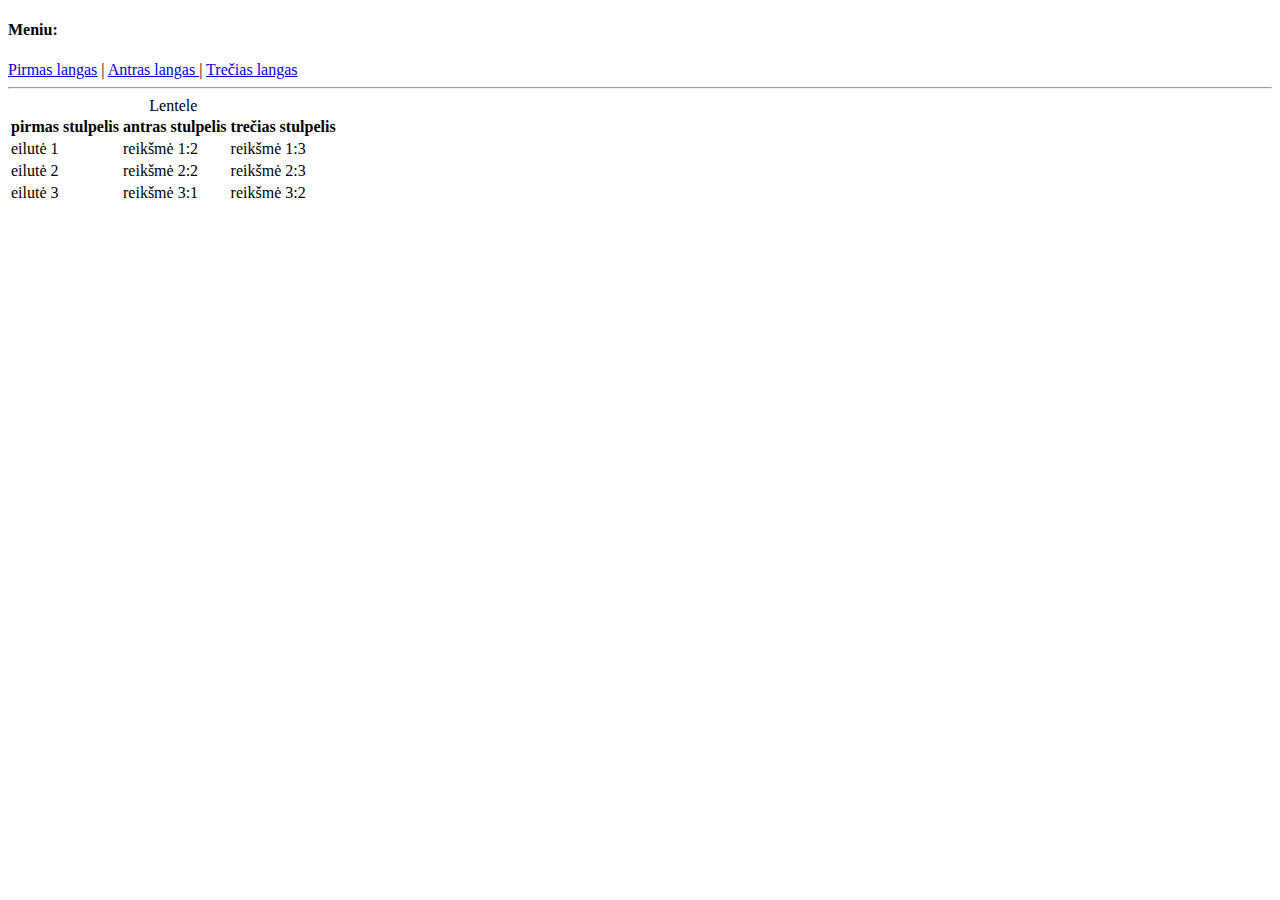
==== AntrasLangas.html @ 7548af2f "Initial commit" ====
<!DOCTYPE html>
<html lang="en">
<head>
    <meta charset="UTF-8">
    <title>Antrasis puslapis</title>
</head>
<body>
<h4>Meniu:</h4>
<a href="index.html">Pirmas langas</a> |
<a href="AntrasLangas.html">Antras langas </a> |
<a href="TreciasLangas.html">Trečias langas</a>
<hr>
<table >
    <caption>Lentele</caption>
    <tr>
        <th>pirmas stulpelis</th>
        <th>antras stulpelis</th>
        <th>trečias stulpelis</th>
    </tr>
    <tr>
        <td>eilutė 1</td>
        <td>reikšmė 1:2</td>
        <td>reikšmė 1:3</td>
    </tr>
    <tr>
        <td>eilutė 2</td>
        <td>reikšmė 2:2</td>
        <td>reikšmė 2:3</td>
    </tr>
    <tr>
        <td>eilutė 3</td>
        <td>reikšmė 3:1</td>
        <td>reikšmė 3:2</td>
    </tr>
</table>


</body>
</html>
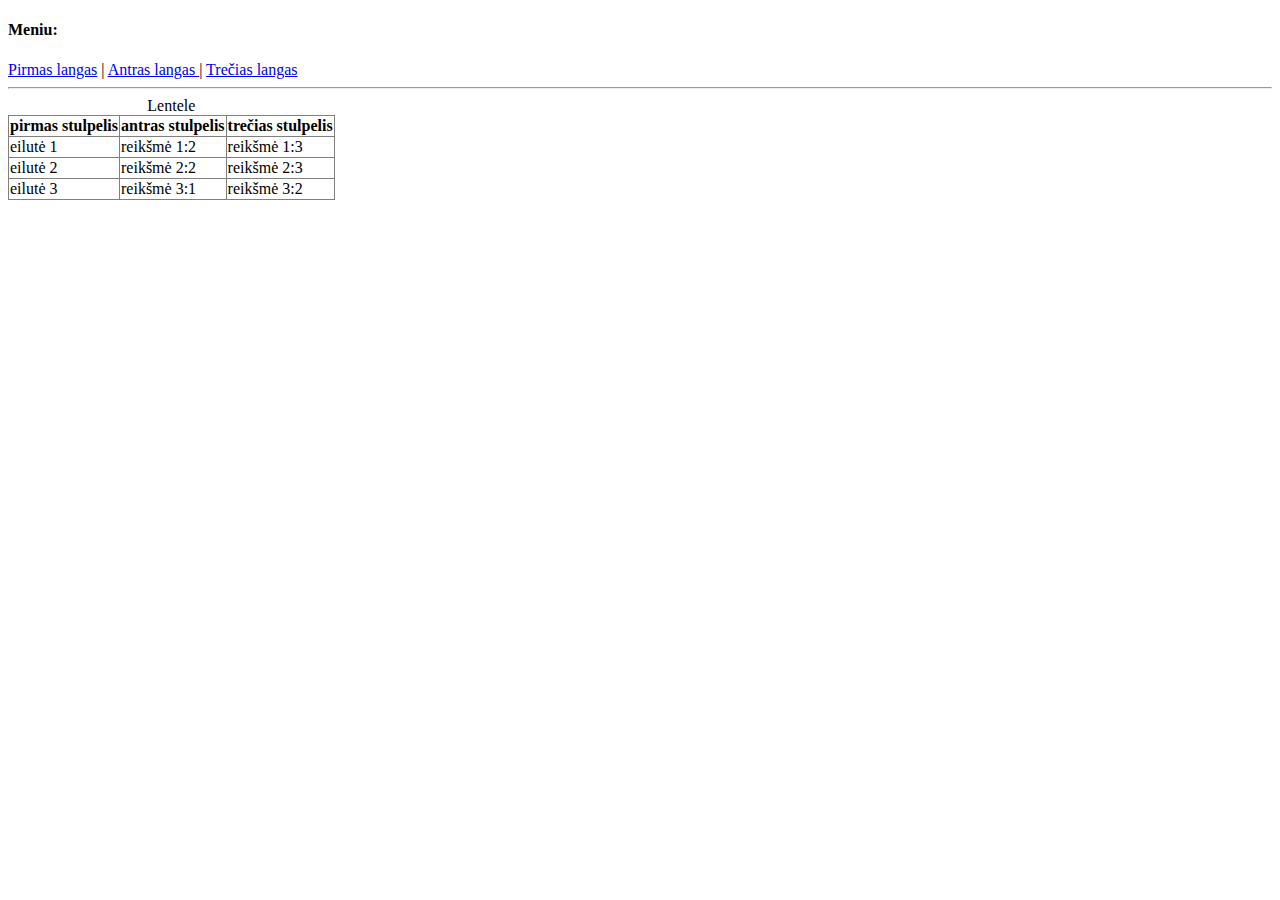
==== commit c642590b: "papildymas" ====
--- a/AntrasLangas.html
+++ b/AntrasLangas.html
@@ -10,7 +10,8 @@
 <a href="AntrasLangas.html">Antras langas </a> |
 <a href="TreciasLangas.html">Trečias langas</a>
 <hr>
-<table >
+<table style="border-collapse: collapse"
+       border="1px solid black">
     <caption>Lentele</caption>
     <tr>
         <th>pirmas stulpelis</th>
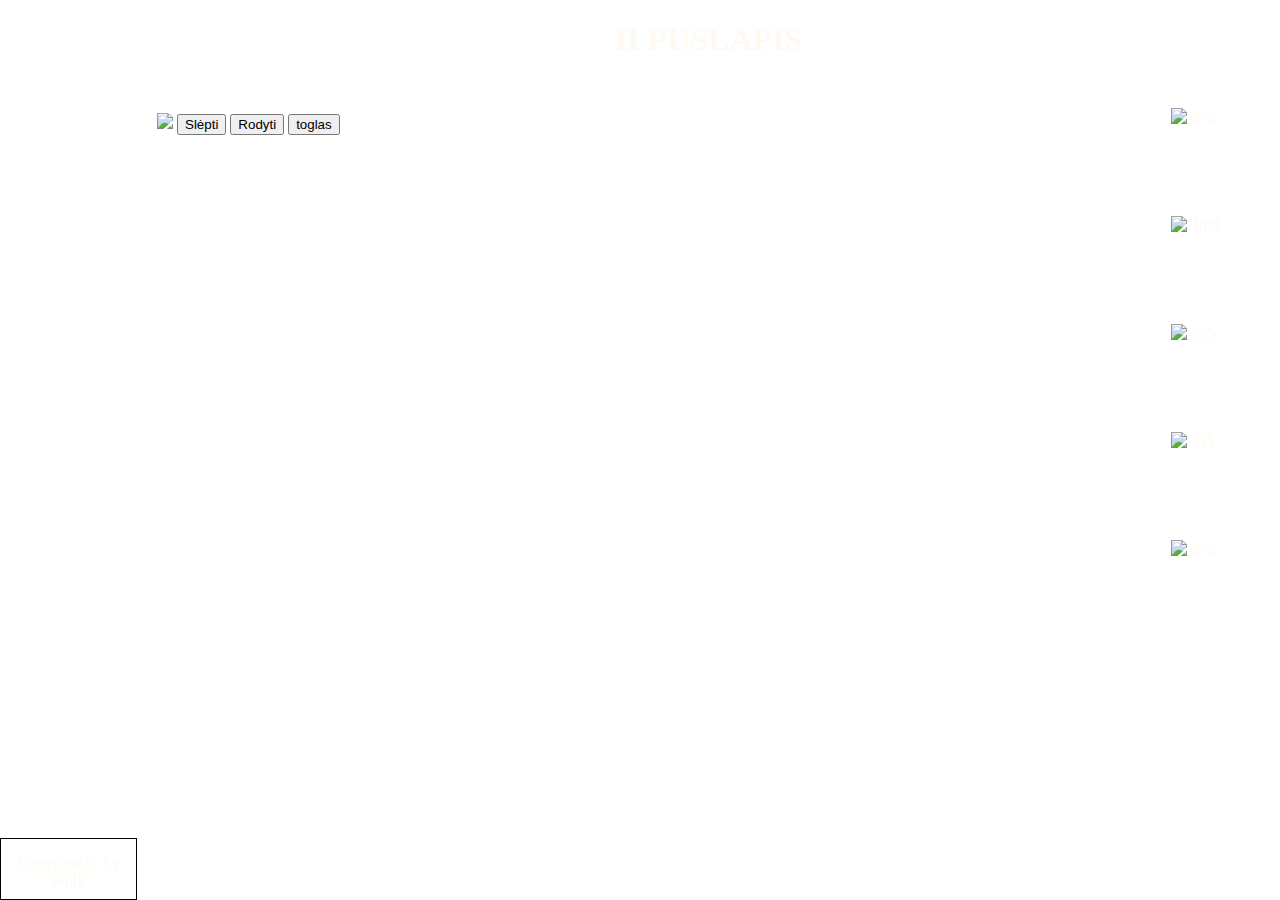
==== commit d976ff54: "papildymas" ====
--- a/AntrasLangas.html
+++ b/AntrasLangas.html
@@ -1,40 +1,109 @@
 <!DOCTYPE html>
-<html lang="en">
+<html lang="en" xmlns:border-collapse="http://www.w3.org/1999/xhtml">
 <head>
     <meta charset="UTF-8">
     <title>Antrasis puslapis</title>
+    <link rel="stylesheet" href="css/main.css">
+
+
 </head>
 <body>
-<h4>Meniu:</h4>
-<a href="index.html">Pirmas langas</a> |
-<a href="AntrasLangas.html">Antras langas </a> |
-<a href="TreciasLangas.html">Trečias langas</a>
-<hr>
-<table style="border-collapse: collapse"
-       border="1px solid black">
-    <caption>Lentele</caption>
-    <tr>
-        <th>pirmas stulpelis</th>
-        <th>antras stulpelis</th>
-        <th>trečias stulpelis</th>
-    </tr>
-    <tr>
-        <td>eilutė 1</td>
-        <td>reikšmė 1:2</td>
-        <td>reikšmė 1:3</td>
-    </tr>
-    <tr>
-        <td>eilutė 2</td>
-        <td>reikšmė 2:2</td>
-        <td>reikšmė 2:3</td>
-    </tr>
-    <tr>
-        <td>eilutė 3</td>
-        <td>reikšmė 3:1</td>
-        <td>reikšmė 3:2</td>
-    </tr>
-</table>
+<div class="left">
+    <div id="meniu">MENIU</div>
+    <li><a href="index.html" class="m_button">Pirmas langas</a></li>
+    <li><a href="AntrasLangas.html" class="m_button">Antras langas </a></li>
+    <li><a href="TreciasLangas.html" class="m_button">Trečias langas</a></li>
+    <li><a href="KetvirtasLangas.html" class="m_button">Ketvirtas langas</a></li>
+</div>
+
+<div class="top ">
+    <h1 style="text-align: center">II PUSLAPIS</h1>
+    <!--<img src="/Img/html.png" alt="HTML5 Icon" style="width:28px;height:28px;">-->
+
+</div>
+
+<div class="right">
+    <div class="horizontal div1">
+        <div class="vertical">
+            &nbsp;
+            <img src="/Img/Java.png" alt="Java" style="width:90px;height:90px;"/>
+        </div>
+    </div>
+    <div class="horizontal div1">
+        <div class="vertical">
+            &nbsp;
+            <img src="/Img/HTML5.png" alt="Html" style="width:90px;height:90px;"/>
+        </div>
+    </div>
+    <div class="horizontal div1">
+        <div class="vertical">
+            &nbsp;
+            <img src="/Img/Cs.png" alt="CSS" style="width:90px;height:90px;"/>
+        </div>
+    </div>
+    <div class="horizontal div1">
+        <div class="vertical">
+            &nbsp;
+            <img src="/Img/css.png" alt="CSS" style="width:90px;height:90px;"/>
+        </div>
+    </div>
+    <div class="horizontal div1">
+        <div class="vertical">
+            &nbsp;
+            <img src="/Img/Javascript.png" alt="Java" style="width:90px;height:80px;"/>
+        </div>
+    </div>
+
+</div>
+
+<!--<div class="center">
+    <div align="center">
+        <table style="border-collapse: collapse">
+            <caption>Lenteles antraštė</caption>
+            <tr>
+                <th>pirmas stulpelis</th>
+                <th>antras stulpelis</th>
+                <th>trečias stulpelis</th>
+            </tr>
+            <tr>
+                <td>eilutė 1</td>
+                <td>reikšmė 1:2</td>
+                <td>reikšmė 1:3</td>
+            </tr>
+            <tr>
+                <td>eilutė 2</td>
+                <td>reikšmė 2:2</td>
+                <td>reikšmė 2:3</td>
+            </tr>
+            <tr>
+                <td>eilutė 3</td>
+                <td>reikšmė 3:1</td>
+                <td>reikšmė 3:2</td>
+            </tr>
+        </table>
+
+    </div>
+</div>-->
 
 
+<!--$ ženklas parodo, kad dirbsim su JQuery biblioteka-->
+<div class="center">
+
+    <img src="/Img/pic_bulbon.gif" id="Lempa">
+
+    <button type="button" id="slepti">Slėpti</button>
+    <button type="button" id="rodyti">Rodyti</button>
+    <button type="button" id="toglas">toglas</button>
+
+
+</div>
+
+<div class=bootom>
+    <p>Copyright &copy; by WolF</p>
+</div>
+
+<script src="js/jquery-3.2.1.min.js"></script>
+<script src="js/Jquery_kodas.js"></script>
+<!--<script src="https://ajax.googleapis.com/ajax/libs/jquery/3.2.1/jquery.min.js"></script>-->
 </body>
 </html>--- a/css/main.css
+++ b/css/main.css
@@ -0,0 +1,165 @@
+body {
+    margin: 0;
+    background-image: url("/Img/Juostos.jpg");
+    background-repeat: repeat repeat;
+
+}
+
+div#myDiv {
+    -ms-transform: rotate(360deg); /* IE 9 */
+    -webkit-transform: rotate(360deg); /* Safari */
+    transform: rotate(70deg); /* Standard syntax */
+}
+
+div.horizontal {
+    display: flex;
+    justify-content: center;
+}
+
+div.vertical {
+    display: flex;
+    flex-direction: column;
+    justify-content: center;
+}
+
+
+
+table, th, td {
+    color: floralwhite;
+    border-color: floralwhite;
+    border: 1px solid;
+}
+.fonas{
+    margin: 0;
+    background-image: url("/Img/bcground.jpg")
+}
+.top {
+    float: left;
+    left: 137px;
+    right: 0px;
+    top: 0;
+    height: 10%;
+    /*width: 90%;*/
+    /*background-color: #2275a5;*/
+    /*background-color: transparent;*/
+    /*background-image: url("/Img/bcground.jpg");*/
+    color: floralwhite;
+    position: fixed;
+    /*border: 1px solid black;*/
+    z-index: 1;
+}
+
+.left {
+    float: left;
+    left: 0px;
+    width: 137px;
+    height: 5000px;
+    position: fixed;
+    /*border: 1px solid black;*/
+    /*background-color: #2275a5;*/
+    background-color: transparent;
+    /*background-image: url("/Img/bcground.jpg");*/
+
+}
+
+.center {
+    float: left;
+    left: 137px;
+    right: 10%;
+    top: 10%;
+    margin: 10px 20px;
+    color: floralwhite;
+    text-align:justify;
+    padding-top: 1%;
+    /*background-color: #7c7c7c;*/
+    position: absolute;
+    /*border: 1px solid white;*/
+}
+
+.right {
+    float: right;
+    right: 0%;
+    top: 10%;
+    width: 10%;
+    height: 100%;
+    /*background-color: #2275a5;*/
+    background-color: transparent;
+    color: floralwhite;
+    overflow: auto;
+    position: fixed;
+    /*border: 1px solid white;*/
+}
+
+.bootom {
+    float: left;
+    left: 0;
+    bottom: 0px;
+    height: 60px;
+    width: 135px;
+    /*background-color: #2275a5;*/
+    background-color: transparent;
+    color: floralwhite;
+    position: fixed;
+    text-align: center;
+
+    border: 1px solid black;
+}
+
+.pav {
+
+}
+
+a.m_button:link, a.m_button:visited {
+    /*  background-color: #f44336;*/
+    background-color: transparent;
+    color: white;
+    width: 115px;
+    padding: 10px 10px; /* */
+    text-align: center;
+    text-decoration: none;
+    display: inline-block;
+}
+
+a.m_button:hover, a.m_button:active {
+    background-color: red;
+    border-radius: 25px;
+}
+
+#meniu {
+    background-color: transparent;
+    color: white;
+    width: 115px;
+    padding: 10px 10px;
+    text-align: center;
+    text-decoration: none;
+    display: inline-block;
+}
+
+/*
+ul {
+    list-style-type: none;
+    margin: 0;
+    padding: 0;
+    width: 10%;
+    background-color: #555555;
+    position: fixed;
+    height: 90%;
+    overflow: auto;
+}
+
+li a {
+    display: block;
+    color: floralwhite;
+    padding: 8px 18px;
+    text-decoration: blink;
+}
+
+li a.active {
+    background-color: cadetblue;
+    color: white;
+}
+
+li a:hover:not(.active) {
+    background-color: darkorange;
+    color: white;
+}*/
